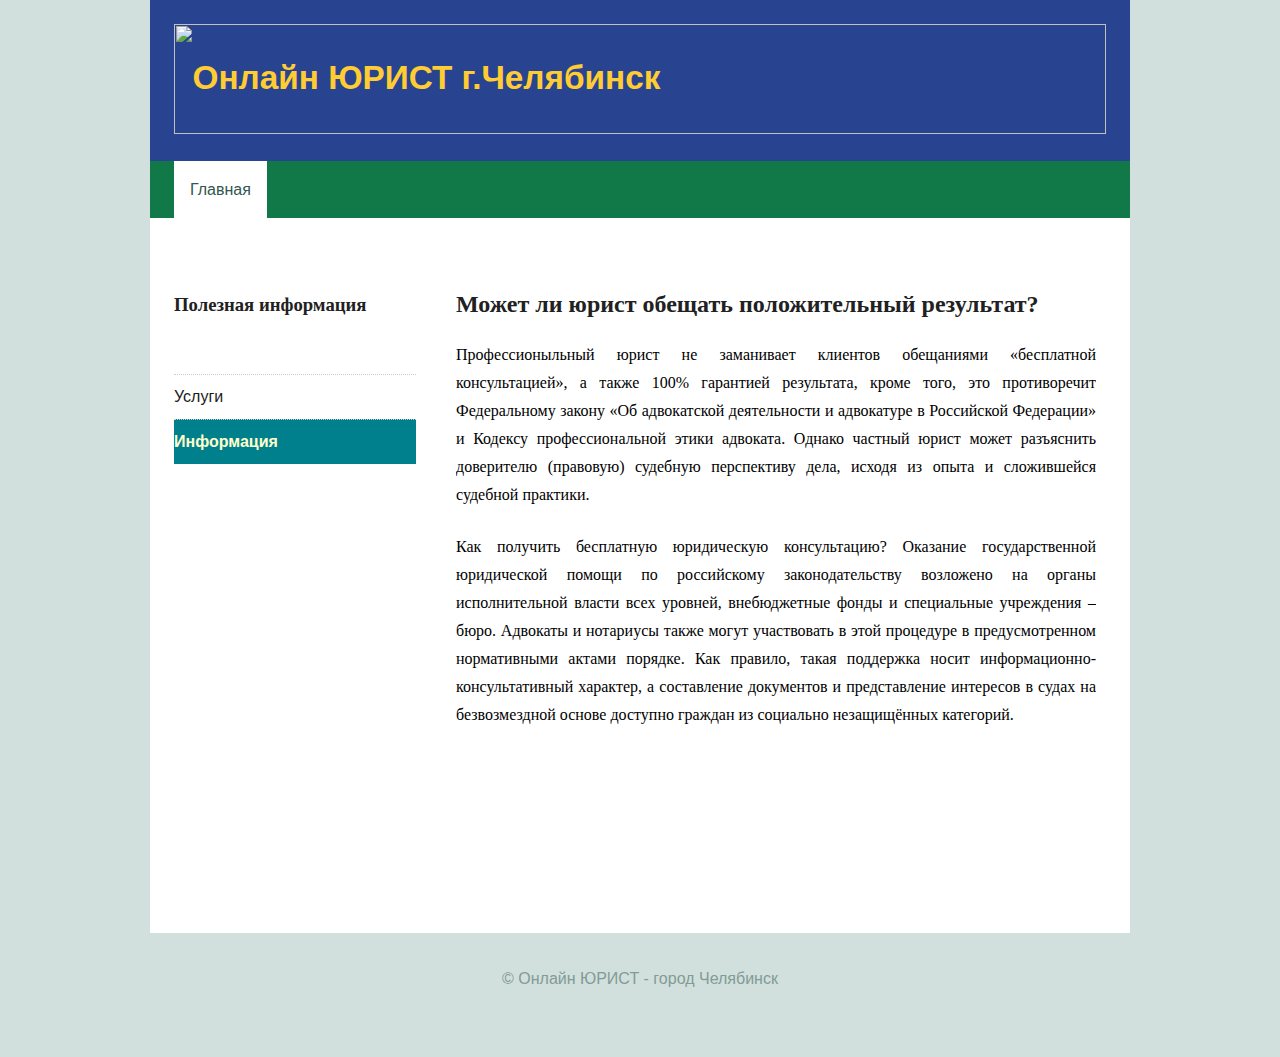
==== pravovaia-informacia-chelyabinsk.html @ 304a40a4 "2016" ====
<!DOCTYPE html>
<html>
  <head>
    <meta  content="text/html; charset=utf-8"  http-equiv="content-type">
    <title>Правовая информация Челябинск</title>
    <meta  name="description"  content="Правовая полезная информация Челябинска.">
    <meta  name="keywords"  content="суды челябинска, госпошлина челябинск, регпалаты челябинск, административные органы">
    <link  rel="stylesheet"  type="text/css"  href="style.css">
  </head>
  <body>
    <div  id="bg">
      <div  id="outer">
        <div  id="header"> <img  src="images/pic0.jpg"  alt=""  height="110"  width="932">
          <div  style="top: 0px; left: 24px; width: 523px; height: 151px;"  id="logo">
            <h1><a  href="https://pravoved.github.io">&nbsp; <span  style="color: rgb(255, 204, 51);">Онлайн
                  ЮРИСТ г.Челябинск</span><br>
              </a></h1>
          </div>
          <div  id="search">
            <form  action=""  method="post"> <br>
            </form>
          </div>
          <div  id="nav">
            <ul>
              <li  class="first active"> <a  href="index.html">Главная</a></li>
            </ul>
            <br  class="clear">
          </div>
        </div>
        <div  id="banner"> <img  src="images/pic3.jpg"  alt=""  height="5"  width="932">
        </div>
        <div  id="main">
          <div  id="sidebar">
            <h3> Полезная информация </h3>
            <ul  class="linkedList">
              <li  class="first"> <br>
              </li>
              <li><a  href="uridicheskie-uslugi-chelyabinsk.html">Услуги</a></li>
              <li  style="background-color: rgb(0, 127, 141);"><span  style="font-weight: bold;"><span

                     style="color: rgb(255, 255, 204);"><a  href="pravovedvaia-informacia-chelyabinsk.html"><span

                         style="color: rgb(255, 255, 204);">Информация</span></a></span></span></li>
            </ul>
          </div>
          <div  id="content">
            <div  id="box1">
              <h2  style="line-height: 1.1;">Может ли юрист обещать
                положительный результат? </h2>
              <h2></h2>
              <p  style="text-align: justify;"> Профессионыльный юрист не
                заманивает клиентов обещаниями «бесплатной консультацией», а
                также 100% гарантией результата, кроме того, это противоречит
                Федеральному закону «Об адвокатской деятельности и адвокатуре в
                Российской Федерации» и Кодексу профессиональной этики адвоката.
                Однако частный юрист может разъяснить доверителю (правовую)
                судебную перспективу дела, исходя из опыта и сложившейся судебной
                практики. </p>
              <p  style="text-align: justify;">Как получить бесплатную
                юридическую консультацию? Оказание государственной юридической
                помощи по российскому законодательству возложено на органы
                исполнительной власти всех уровней, внебюджетные фонды и
                специальные учреждения – бюро.<span  id="more-11588"></span>
                Адвокаты и нотариусы также могут участвовать в этой процедуре в
                предусмотренном нормативными актами порядке. Как правило, такая
                поддержка носит информационно-консультативный характер, а
                составление документов и представление интересов в судах на
                безвозмездной основе доступно граждан из социально незащищённых
                категорий.</p>
              <p><br>
                <br>
              </p>
            </div>
            <br  class="clear">
          </div>
          <br  class="clear">
        </div>
      </div>
      <div  id="copyright"> <a  href="https://pravoved.github.io">© Онлайн ЮРИСТ - город
          Челябинск</a> </div>
    </div>
  </body>
</html>
---- style.css ----
* {
	margin: 0;
	padding: 0;
}

a {
	color: #000000;

	font-size: 12pt;
	text-decoration: none;
	
	font-family: 'Abel', sans-serif;
	
}

a:hover {
	text-decoration: none;
}

body {
	font-size: 12pt;
	line-height: 1.75em;
	font-family: Georgia, serif;
	background: #D2E0DD;
	color: #382b31;
}

br.clear {
	clear: both;
}

h1,h2,h3,h4 {
	
	
}

h2,h3,h4 {
	margin-bottom: 1em;
	font-family: Bitter, serif;
	
	color: #000000;
}

strong {
	color: #000000;
}

img.left {
	float: left;
	margin: 8px 20px 20px 0;
}

img.top {
	margin: 8px 0 20px 0;
}

p {
	margin-bottom: 1.5em;
}

ul {
	margin-bottom: 1.5em;
}

.imageList {
	list-style: none;
}

.imageList li {
	clear: both;
}

#bg {
	background: url('images/highlight.png') top left repeat-x;
	padding: 0 0 64px 0;
}

#banner {
	position: relative;
	padding: 24px;
	height: 1px;
	width: 932px;
	margin: 0 0 0 0;
	background: #fff;
}

#box1 {
	width: 640px;
	overflow: hidden;
	margin: 0 0 20px 0;

	
}

#box2 {
	width: 360px;
	overflow: hidden;
	float: left;
}

#box3 {
	width: 360px;
	overflow: hidden;
	margin: 0 0 0 380px;
}

#content {
	width: 740px;
	margin: 0 0 0 192px;
	padding: 0;
	
}

#copyright {
	text-align: center;
	color: #819B95;
	padding: 32px 0 0 0;



}

#copyright a {
	color: #819B95;
	
}

#footer {
	position: relative;
	padding: 24px;
	margin: 0 0 0 0;
	width: 932px;
	background: #2a5d60;
	color: #b0c3c4;
}

#footer a {
	color: #e8edee;
}

#footer h2, #footer h3, #footer h4 {
	color: #fff;
}

#footer ul {
	list-style: none;
}

#footer ul li {
	padding: 8px 0 8px 0;
	border-top: dotted 1px #557d80;
}

#footer ul li.first {
	padding-top: 0;
	border-top: 0;
}

#footerContent {
	width: 60px;
	margin: 0 0 0 192px;
}

#footerSidebar {
	width: 172px;
	float: left;
}

#header {
	position: relative;
	padding: 24px;
	height: 170px;
	width: 932px;
	background: #284490;
	color: #fff;
}

#logo {
	position: absolute;
	top: 0;
	left: 24px;
	height: 150px;
	line-height: 150px;
	
}

#logo a {
	text-decoration: none;
	color: #fff;
	font-size: 25pt;
	
}

#logo h1 {
	font-size: 2.75em;
	font-family: Bitter, serif;
	
}

#main {
	position: relative;
	padding: 24px;
	width: 932px;
	color: #000000;
}

#main a {
	color: #1c1c1c;
}

#main h2, #main h3, #main h4 {
	color: #212121;
	
}

#main ul {
	list-style: none;
}

#main ul li {
	padding: 8px 0 8px 0;
	border-top: dotted 1px #ccc;
}

#main ul li.first {
	padding-top: 0;
	border-top: 0;
}

#main ul.imageList li {
	padding: 16px 0 16px 0;
}

#nav {
	position: absolute;
	bottom: 0;
	left: 0;
	height: 57px;
	line-height: 57px;
	padding: 0 24px 0 24px;
	width: 932px;
	margin: 0 0 0 0;
	background: #117848;
}

#nav a {
	text-decoration: none;
	
	color: #fff;
}

#nav li {
	margin: 0 1em 0 0;
	padding: 0 1em 0 1em;
}

#nav li.active {
	background: #fff;
}

#nav li.active a {
	color: #34564F;
}

#nav ul {
	list-style: none;
}

#nav ul li {
	float: left;
}

#outer {
	position: relative;
	width: 980px;
	margin: 0 auto 0 auto;
	background: #fff;
}

#search {
	position: absolute;
	top: 0;
	right: 24px;
	height: 150px;
	line-height: 150px;
}

#search input.button {
	margin-left: 1em;
	border: 0;
	color: #fff;
	background: #117848;
	padding: 4px;
	text-transform: lowercase;
	font-family: Bitter, serif;
}

#search input.text {
	border: solid 1px #5d7872;
	padding: 4px;
}

#sidebar {
	width: 242px;
	float: left;
	padding: 0 40px 0 0;
}
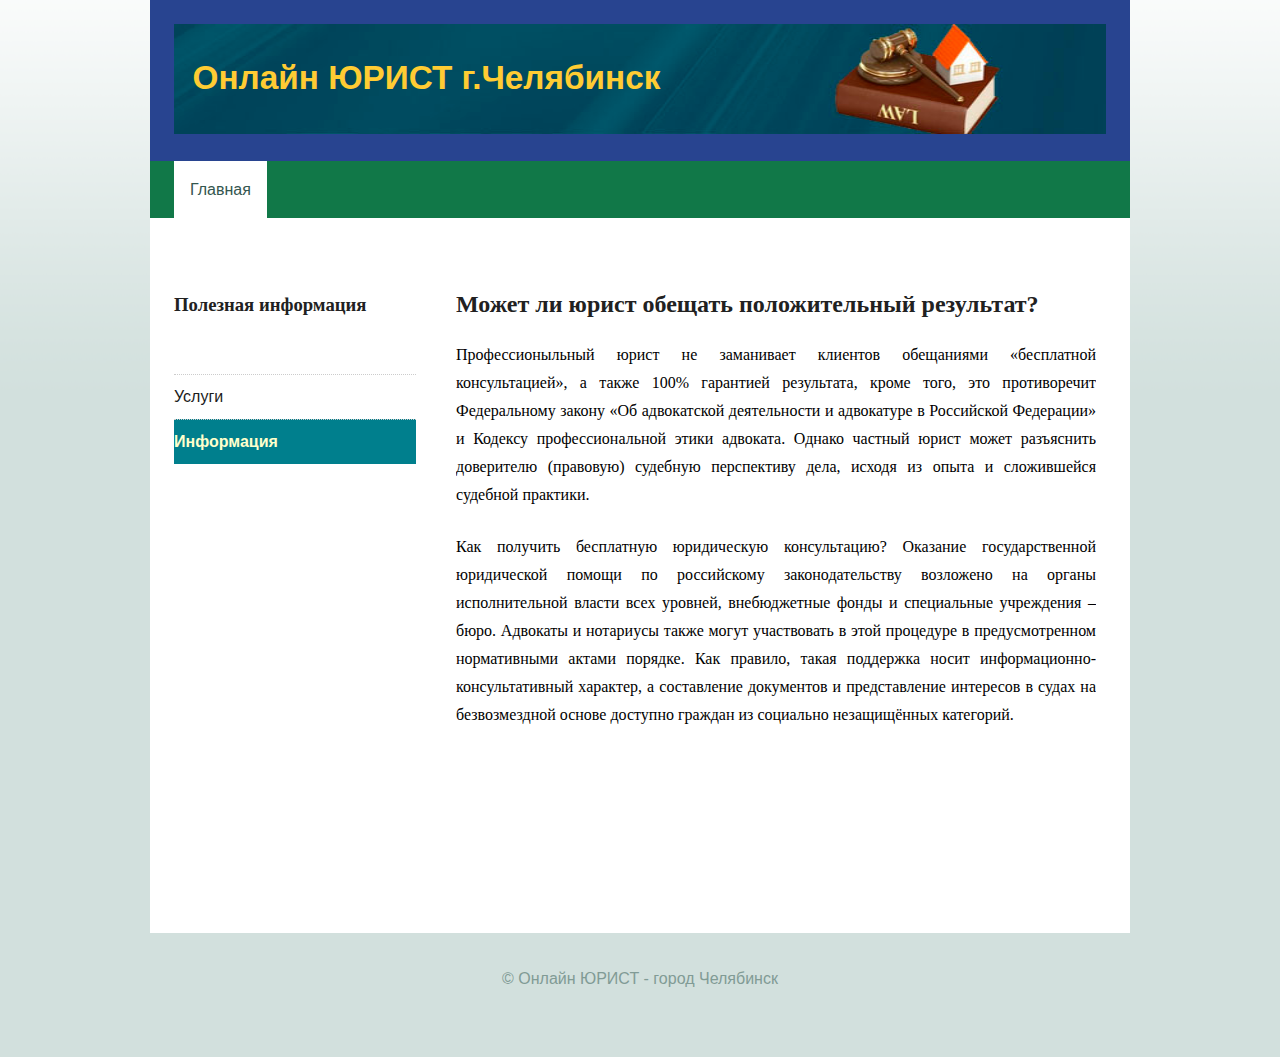
==== commit 4810eee9: "2016" ====
--- a/pravovaia-informacia-chelyabinsk.html
+++ b/pravovaia-informacia-chelyabinsk.html
@@ -38,7 +38,7 @@
               <li><a  href="uridicheskie-uslugi-chelyabinsk.html">Услуги</a></li>
               <li  style="background-color: rgb(0, 127, 141);"><span  style="font-weight: bold;"><span
 
-                     style="color: rgb(255, 255, 204);"><a  href="pravovedvaia-informacia-chelyabinsk.html"><span
+                     style="color: rgb(255, 255, 204);"><a  href="pravovaia-informacia-chelyabinsk.html"><span
 
                          style="color: rgb(255, 255, 204);">Информация</span></a></span></span></li>
             </ul>
